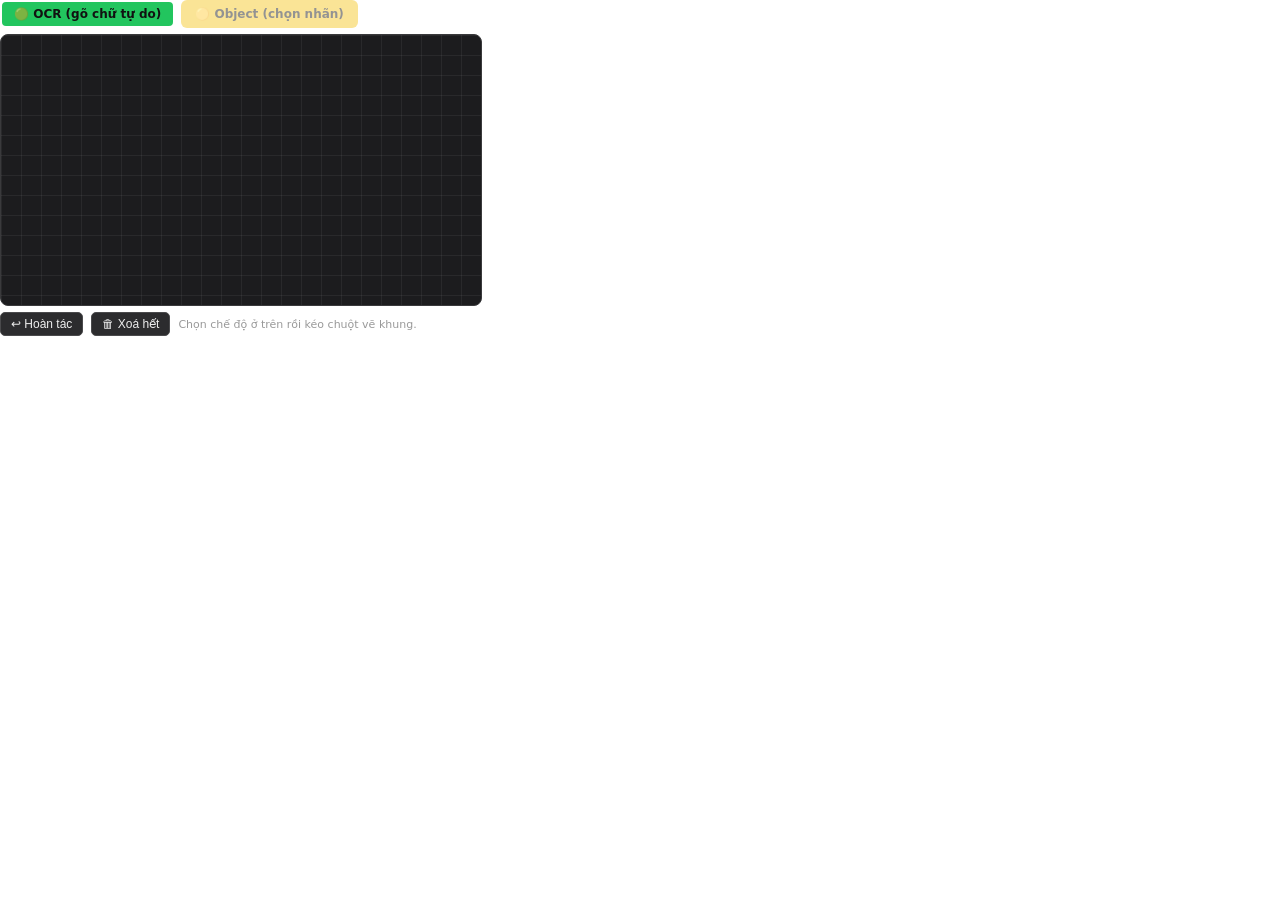
==== v3/online/objects_canvas_component/index.html @ 6bab939d "Second commit" ====
<!doctype html>
<html>
<head>
<meta charset="utf-8" />
<style>
  /* 2026-08-15 (theo yeu cau nguoi dung "khong tu suy luan, custom 2 loai box: xanh la = OCR
     go tu do, vang = Object voi dropdown 514 nhan gan lien tren box") - HTML5 canvas + JS
     thuan (khong React/fabric.js), giao tiep Streamlit qua dung giao thuc postMessage noi bo.
     Toan bo component nam trong 1 iframe DUY NHAT nen overlay input/select tren canvas KHONG
     dinh bug cross-iframe. */
  html, body { margin: 0; padding: 0; background: transparent; font-family: system-ui, -apple-system, sans-serif; }
  #wrap { display: inline-block; }
  #modebar { display: flex; gap: 6px; margin-bottom: 6px; }
  .mode-btn {
    border: 2px solid transparent; border-radius: 6px; padding: 5px 12px; font: 600 12px system-ui, sans-serif;
    cursor: pointer; color: #111;
  }
  #modeOcr { background: #22c55e; }
  #modeObject { background: #f5c518; }
  .mode-btn.active { border-color: #fff; box-shadow: 0 0 0 2px rgba(255,255,255,0.5); }
  .mode-btn.inactive { opacity: 0.45; }
  #stage {
    position: relative;
    background: #1c1c1e;
    border: 1px solid #3a3a3c;
    border-radius: 8px;
    overflow: hidden;
    cursor: crosshair;
    user-select: none;
  }
  #gridCanvas { display: block; }
  .box-editor {
    position: absolute;
    display: flex;
    gap: 3px;
    z-index: 10;
  }
  .box-edit-input {
    background: #2c2c2e; color: #4ade80;
    border: 1px solid #22c55e; border-radius: 4px;
    font: 600 12px/1.4 system-ui, sans-serif;
    padding: 2px 6px; outline: none;
  }
  .box-edit-select {
    background: #2c2c2e; color: #fde68a;
    border: 1px solid #f5c518; border-radius: 4px;
    font: 600 12px system-ui, sans-serif;
    padding: 2px 4px; outline: none; max-width: 200px;
  }
  .box-edit-count {
    background: #2c2c2e; color: #fde68a;
    border: 1px solid #f5c518; border-radius: 4px;
    font: 600 12px system-ui, sans-serif;
    padding: 2px 2px; outline: none; width: 34px; text-align: center;
  }
  .box-del {
    position: absolute;
    width: 16px; height: 16px;
    background: #d33; color: #fff;
    border-radius: 50%;
    font: 700 11px/16px system-ui, sans-serif;
    text-align: center;
    cursor: pointer;
    z-index: 9;
  }
  #toolbar { display: flex; gap: 8px; margin-top: 6px; align-items: center; flex-wrap: wrap; }
  #toolbar button {
    background: #2c2c2e; color: #eee; border: 1px solid #4a4a4c; border-radius: 5px;
    padding: 4px 10px; font-size: 12px; cursor: pointer;
  }
  #toolbar button:hover { background: #3a3a3c; }
  #hint { color: #999; font-size: 11px; }
</style>
</head>
<body>
<div id="wrap">
  <div id="modebar">
    <button id="modeOcr" class="mode-btn" type="button">🟢 OCR (gõ chữ tự do)</button>
    <button id="modeObject" class="mode-btn" type="button">🟡 Object (chọn nhãn)</button>
  </div>
  <div id="stage">
    <canvas id="gridCanvas"></canvas>
  </div>
  <div id="toolbar">
    <button id="undoBtn" title="Hoàn tác khung cuối">↩ Hoàn tác</button>
    <button id="clearBtn" title="Xoá hết">🗑 Xoá hết</button>
    <span id="hint">Chọn chế độ ở trên rồi kéo chuột vẽ khung.</span>
  </div>
</div>
<script>
(function () {
  var W = 480, H = 270;
  var LABELS = [];  // 514 nhan tieng Viet (tu Python truyen sang, xem objects_canvas.py)
  // box: {x0,y0,x1,y1, kind:"ocr"|"object", text (ocr), label (object), minCount (object)}
  var boxes = [];
  var mode = "ocr";  // che do dang chon de VE KHUNG MOI - khong anh huong khung da co
  var initialized = false;
  var drawing = false, curBox = null;
  var stage = document.getElementById("stage");
  var canvas = document.getElementById("gridCanvas");
  var ctx = canvas.getContext("2d");
  var modeOcrBtn = document.getElementById("modeOcr");
  var modeObjectBtn = document.getElementById("modeObject");

  var COLOR = { ocr: "#22c55e", object: "#f5c518" };

  function sendToStreamlit(type, data) {
    var out = Object.assign({ isStreamlitMessage: true, type: type }, data);
    window.parent.postMessage(out, "*");
  }
  function componentReady() { sendToStreamlit("streamlit:componentReady", { apiVersion: 1 }); }
  function setFrameHeight() {
    var h = stage.getBoundingClientRect().height + document.getElementById("modebar").offsetHeight + 50;
    sendToStreamlit("streamlit:setFrameHeight", { height: Math.ceil(h) });
  }
  function emitValue() {
    sendToStreamlit("streamlit:setComponentValue", { value: boxes.map(function (b) {
      return {
        x0: b.x0, y0: b.y0, x1: b.x1, y1: b.y1, kind: b.kind,
        text: b.text || "", label: b.label || "", minCount: b.minCount || 1,
      };
    }) });
  }

  function resize() {
    canvas.width = W; canvas.height = H;
    canvas.style.width = W + "px"; canvas.style.height = H + "px";
    stage.style.width = W + "px";
  }

  function updateModeButtons() {
    modeOcrBtn.className = "mode-btn " + (mode === "ocr" ? "active" : "inactive");
    modeObjectBtn.className = "mode-btn " + (mode === "object" ? "active" : "inactive");
  }

  function boxDisplayLabel(b) {
    if (b.kind === "ocr") return b.text || "";
    if (!b.label) return "";
    return b.minCount > 1 ? (b.label + " ×" + b.minCount) : b.label;
  }

  function draw() {
    ctx.clearRect(0, 0, W, H);
    ctx.strokeStyle = "rgba(255,255,255,0.06)";
    ctx.lineWidth = 1;
    for (var gx = 0; gx <= W; gx += 20) { ctx.beginPath(); ctx.moveTo(gx + 0.5, 0); ctx.lineTo(gx + 0.5, H); ctx.stroke(); }
    for (var gy = 0; gy <= H; gy += 20) { ctx.beginPath(); ctx.moveTo(0, gy + 0.5); ctx.lineTo(W, gy + 0.5); ctx.stroke(); }

    boxes.forEach(function (b, i) { drawBox(b, i); });
    if (curBox) drawBox(curBox, -1);

    syncOverlays();
  }

  function drawBox(b, idx) {
    var x = Math.min(b.x0, b.x1), y = Math.min(b.y0, b.y1);
    var w = Math.abs(b.x1 - b.x0), h = Math.abs(b.y1 - b.y0);
    var color = COLOR[b.kind] || COLOR.ocr;
    ctx.strokeStyle = color;
    ctx.lineWidth = 2;
    ctx.strokeRect(x, y, w, h);
    var text = boxDisplayLabel(b);
    if (text) {
      ctx.font = "600 12px system-ui, sans-serif";
      var icon = b.kind === "ocr" ? "🔤" : "🔲";
      var label = "#" + (idx + 1) + " " + icon + " " + text;
      var padX = 5;
      var tw = ctx.measureText(label).width + padX * 2;
      var chipY = y - 18 >= 0 ? y - 18 : y;
      ctx.fillStyle = color;
      ctx.fillRect(x, chipY, tw, 17);
      ctx.fillStyle = "#111";
      ctx.fillText(label, x + padX, chipY + 12);
    }
  }

  function syncOverlays() {
    var old = stage.querySelectorAll(".box-del");
    old.forEach(function (el) { el.remove(); });
    boxes.forEach(function (b, i) {
      var x = Math.min(b.x0, b.x1), y = Math.min(b.y0, b.y1);
      var w = Math.abs(b.x1 - b.x0);
      var del = document.createElement("div");
      del.className = "box-del";
      del.textContent = "×";
      del.style.left = (x + w - 8) + "px";
      del.style.top = (y - 8) + "px";
      del.title = "Xoá khung #" + (i + 1);
      del.addEventListener("mousedown", function (e) {
        e.stopPropagation();
        boxes.splice(i, 1);
        draw(); emitValue(); setFrameHeight();
      });
      stage.appendChild(del);
    });
  }

  // ----- OCR: 1 o text tu do (mau xanh la) -----
  function openOcrEditor(box, onDone) {
    var x = Math.min(box.x0, box.x1), y = Math.min(box.y0, box.y1);
    var w = Math.max(80, Math.abs(box.x1 - box.x0));
    var wrap = document.createElement("div");
    wrap.className = "box-editor";
    wrap.style.left = x + "px";
    wrap.style.top = (y - 24 >= 0 ? y - 24 : y) + "px";
    var input = document.createElement("input");
    input.className = "box-edit-input";
    input.type = "text";
    input.value = box.text || "";
    input.placeholder = "Chữ trên màn hình…";
    input.style.width = w + "px";
    wrap.appendChild(input);
    stage.appendChild(wrap);
    input.focus(); input.select();

    var done = false;
    function finish() {
      if (done) return;
      done = true;
      box.text = input.value.trim();
      wrap.remove();
      onDone();
    }
    input.addEventListener("keydown", function (e) {
      if (e.key === "Enter") finish();
      if (e.key === "Escape") finish();
    });
    input.addEventListener("blur", finish);
    wrap.addEventListener("mousedown", function (e) { e.stopPropagation(); });
  }

  // ----- Object: dropdown 514 nhan + o so luong toi thieu (mau vang) -----
  function openObjectEditor(box, onDone) {
    var x = Math.min(box.x0, box.x1), y = Math.min(box.y0, box.y1);
    var wrap = document.createElement("div");
    wrap.className = "box-editor";
    wrap.style.left = x + "px";
    wrap.style.top = (y - 26 >= 0 ? y - 26 : y) + "px";

    var select = document.createElement("select");
    select.className = "box-edit-select";
    var placeholder = document.createElement("option");
    placeholder.value = ""; placeholder.textContent = "— chọn nhãn —";
    select.appendChild(placeholder);
    LABELS.forEach(function (lb) {
      var opt = document.createElement("option");
      opt.value = lb; opt.textContent = lb;
      if (lb === box.label) opt.selected = true;
      select.appendChild(opt);
    });

    var count = document.createElement("input");
    count.className = "box-edit-count";
    count.type = "number"; count.min = "1"; count.value = box.minCount || 1;
    count.title = "Số lượng tối thiểu";

    wrap.appendChild(select);
    wrap.appendChild(count);
    stage.appendChild(wrap);
    select.focus();

    var done = false;
    function finish() {
      if (done) return;
      done = true;
      box.label = select.value;
      box.minCount = Math.max(1, parseInt(count.value, 10) || 1);
      wrap.remove();
      onDone();
    }
    select.addEventListener("change", function () {
      // chon xong nhan -> giu editor mo them chut de nguoi dung chinh so luong neu can, dong
      // khi they click ra ngoai (blur ca 2 o).
    });
    select.addEventListener("keydown", function (e) { if (e.key === "Escape") finish(); });
    count.addEventListener("keydown", function (e) { if (e.key === "Enter" || e.key === "Escape") finish(); });
    wrap.addEventListener("mousedown", function (e) { e.stopPropagation(); });
    wrap.addEventListener("focusout", function (e) {
      // dong khi focus roi khoi CA 2 o (khong phai chuyen qua lai giua select<->count)
      setTimeout(function () {
        if (!wrap.contains(document.activeElement)) finish();
      }, 0);
    });
  }

  function stageXY(evt) {
    var r = stage.getBoundingClientRect();
    return {
      x: Math.max(0, Math.min(W, evt.clientX - r.left)),
      y: Math.max(0, Math.min(H, evt.clientY - r.top)),
    };
  }

  stage.addEventListener("mousedown", function (e) {
    if (e.target !== canvas) return;
    var p = stageXY(e);
    drawing = true;
    curBox = { x0: p.x, y0: p.y, x1: p.x, y1: p.y, kind: mode, text: "", label: "", minCount: 1 };
  });
  window.addEventListener("mousemove", function (e) {
    if (!drawing || !curBox) return;
    var p = stageXY(e);
    curBox.x1 = p.x; curBox.y1 = p.y;
    draw();
  });
  window.addEventListener("mouseup", function () {
    if (!drawing || !curBox) return;
    drawing = false;
    var w = Math.abs(curBox.x1 - curBox.x0), h = Math.abs(curBox.y1 - curBox.y0);
    if (w < 8 || h < 8) { curBox = null; draw(); return; }
    var finished = curBox;
    curBox = null;
    boxes.push(finished);
    draw();
    var onDone = function () { draw(); emitValue(); setFrameHeight(); };
    if (finished.kind === "object") openObjectEditor(finished, onDone);
    else openOcrEditor(finished, onDone);
  });

  modeOcrBtn.addEventListener("click", function () { mode = "ocr"; updateModeButtons(); });
  modeObjectBtn.addEventListener("click", function () { mode = "object"; updateModeButtons(); });

  document.getElementById("undoBtn").addEventListener("click", function () {
    boxes.pop(); draw(); emitValue(); setFrameHeight();
  });
  document.getElementById("clearBtn").addEventListener("click", function () {
    boxes = []; draw(); emitValue(); setFrameHeight();
  });

  window.addEventListener("message", function (event) {
    if (!event.data || event.data.type !== "streamlit:render") return;
    var args = (event.data.args) || {};
    if (!initialized) {
      initialized = true;
      W = args.width || W;
      H = args.height || H;
      LABELS = args.labels || [];
      boxes = (args.boxes || []).map(function (b) {
        return {
          x0: b.x0, y0: b.y0, x1: b.x1, y1: b.y1, kind: b.kind || "ocr",
          text: b.text || "", label: b.label || "", minCount: b.minCount || 1,
        };
      });
      resize();
      draw();
      setFrameHeight();
    }
  });

  updateModeButtons();
  resize();
  draw();
  componentReady();
  setFrameHeight();
})();
</script>
</body>
</html>
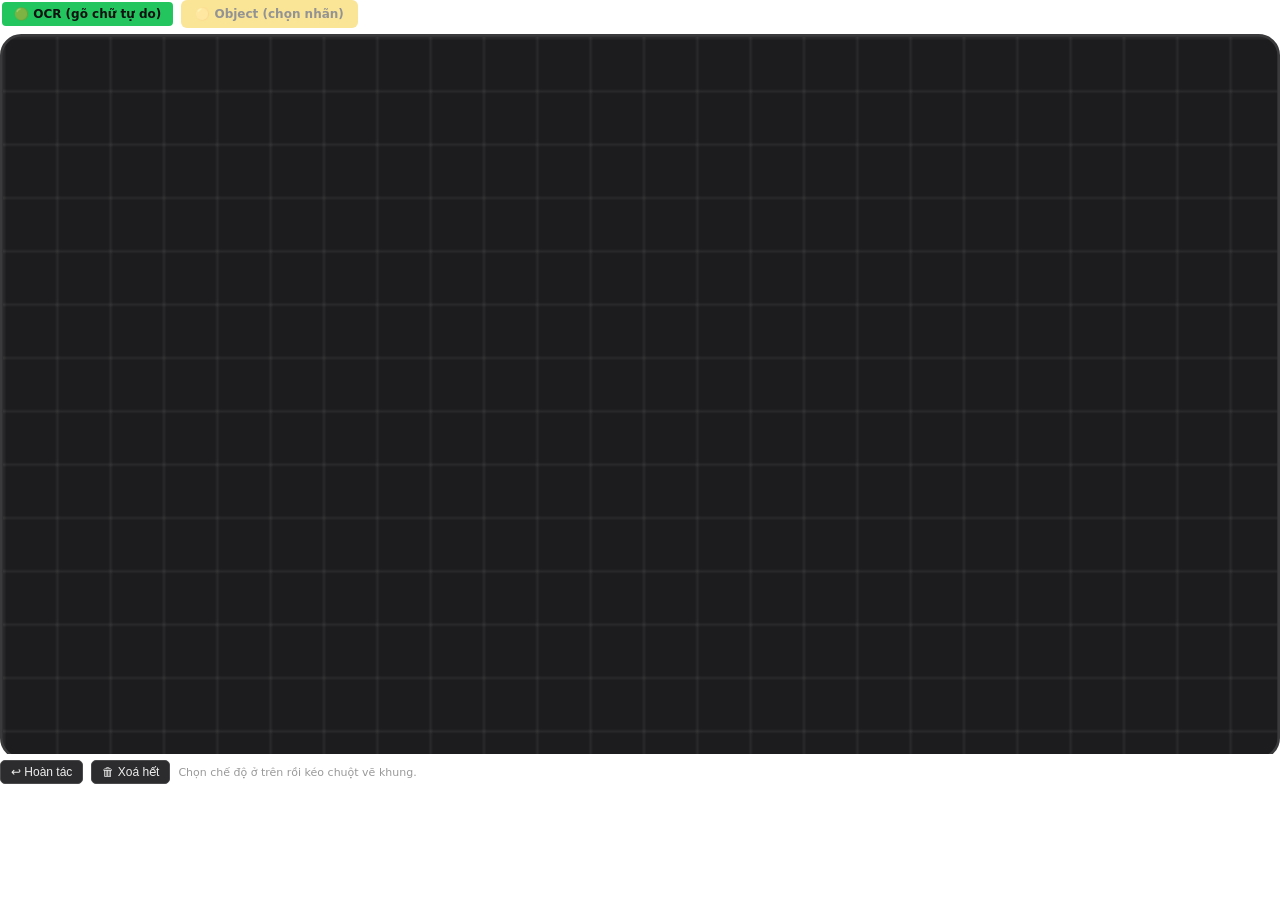
==== commit 4c87e5a2: "The Liem" ====
--- a/v3/online/objects_canvas_component/index.html
+++ b/v3/online/objects_canvas_component/index.html
@@ -1,358 +1,615 @@
 <!doctype html>
 <html>
+
 <head>
-<meta charset="utf-8" />
-<style>
-  /* 2026-08-15 (theo yeu cau nguoi dung "khong tu suy luan, custom 2 loai box: xanh la = OCR
+  <meta charset="utf-8" />
+  <style>
+    /* 2026-08-15 (theo yeu cau nguoi dung "khong tu suy luan, custom 2 loai box: xanh la = OCR
      go tu do, vang = Object voi dropdown 514 nhan gan lien tren box") - HTML5 canvas + JS
      thuan (khong React/fabric.js), giao tiep Streamlit qua dung giao thuc postMessage noi bo.
      Toan bo component nam trong 1 iframe DUY NHAT nen overlay input/select tren canvas KHONG
      dinh bug cross-iframe. */
-  html, body { margin: 0; padding: 0; background: transparent; font-family: system-ui, -apple-system, sans-serif; }
-  #wrap { display: inline-block; }
-  #modebar { display: flex; gap: 6px; margin-bottom: 6px; }
-  .mode-btn {
-    border: 2px solid transparent; border-radius: 6px; padding: 5px 12px; font: 600 12px system-ui, sans-serif;
-    cursor: pointer; color: #111;
-  }
-  #modeOcr { background: #22c55e; }
-  #modeObject { background: #f5c518; }
-  .mode-btn.active { border-color: #fff; box-shadow: 0 0 0 2px rgba(255,255,255,0.5); }
-  .mode-btn.inactive { opacity: 0.45; }
-  #stage {
-    position: relative;
-    background: #1c1c1e;
-    border: 1px solid #3a3a3c;
-    border-radius: 8px;
-    overflow: hidden;
-    cursor: crosshair;
-    user-select: none;
-  }
-  #gridCanvas { display: block; }
-  .box-editor {
-    position: absolute;
-    display: flex;
-    gap: 3px;
-    z-index: 10;
-  }
-  .box-edit-input {
-    background: #2c2c2e; color: #4ade80;
-    border: 1px solid #22c55e; border-radius: 4px;
-    font: 600 12px/1.4 system-ui, sans-serif;
-    padding: 2px 6px; outline: none;
-  }
-  .box-edit-select {
-    background: #2c2c2e; color: #fde68a;
-    border: 1px solid #f5c518; border-radius: 4px;
-    font: 600 12px system-ui, sans-serif;
-    padding: 2px 4px; outline: none; max-width: 200px;
-  }
-  .box-edit-count {
-    background: #2c2c2e; color: #fde68a;
-    border: 1px solid #f5c518; border-radius: 4px;
-    font: 600 12px system-ui, sans-serif;
-    padding: 2px 2px; outline: none; width: 34px; text-align: center;
-  }
-  .box-del {
-    position: absolute;
-    width: 16px; height: 16px;
-    background: #d33; color: #fff;
-    border-radius: 50%;
-    font: 700 11px/16px system-ui, sans-serif;
-    text-align: center;
-    cursor: pointer;
-    z-index: 9;
-  }
-  #toolbar { display: flex; gap: 8px; margin-top: 6px; align-items: center; flex-wrap: wrap; }
-  #toolbar button {
-    background: #2c2c2e; color: #eee; border: 1px solid #4a4a4c; border-radius: 5px;
-    padding: 4px 10px; font-size: 12px; cursor: pointer;
-  }
-  #toolbar button:hover { background: #3a3a3c; }
-  #hint { color: #999; font-size: 11px; }
-</style>
+    html,
+    body {
+      margin: 0;
+      padding: 0;
+      background: transparent;
+      font-family: system-ui, -apple-system, sans-serif;
+    }
+
+    /* 2026-08-18 (theo yeu cau nguoi dung: "phần box vẽ tự fit theo chiều ngang, không cố định"
+     - sau khi phat hien canvas co dinh 480px bi TRAN/CAT o card TRAKE moi (padding/border cua
+     card an vao ngan sach 480px, canvas cung 480px cung nhac khong con vua). #wrap TRUOC DAY
+     la "inline-block" (chi rong bang noi dung, khong bao gio > W) - doi sang "block" + width
+     100% de LAP DAY container Streamlit dat no vao (card TRAKE, hoac cot KIS/Q&A), thay vi bi
+     gioi han boi kich thuoc noi dung cu dinh. */
+    #wrap {
+      display: block;
+      width: 100%;
+    }
+
+    #modebar {
+      display: flex;
+      gap: 6px;
+      margin-bottom: 6px;
+    }
+
+    .mode-btn {
+      border: 2px solid transparent;
+      border-radius: 6px;
+      padding: 5px 12px;
+      font: 600 12px system-ui, sans-serif;
+      cursor: pointer;
+      color: #111;
+    }
+
+    #modeOcr {
+      background: #22c55e;
+    }
+
+    #modeObject {
+      background: #f5c518;
+    }
+
+    .mode-btn.active {
+      border-color: #fff;
+      box-shadow: 0 0 0 2px rgba(255, 255, 255, 0.5);
+    }
+
+    .mode-btn.inactive {
+      opacity: 0.45;
+    }
+
+    /* 2026-08-18: #stage GIU NGUYEN kich thuoc NOI BO co dinh W x H (he toa do ve khong doi,
+     moi logic drawBox/syncOverlays/openOcrEditor/openObjectEditor/stageXY... deu tinh theo
+     khong gian W x H nay) - #stageWrap (moi) moi la phan tu RESPONSIVE thuc su, dung CSS
+     `transform: scale()` de thu/phong TOAN BO #stage (canvas + moi overlay con) THEO CUNG 1
+     TI LE UNIFORM, giu nguyen vi tri tuong doi giua cac phan tu con (khong can sua tung cong
+     thuc toa do rieng le) - xem updateScale() trong JS. */
+    #stageWrap {
+      width: 100%;
+      position: relative;
+      overflow: hidden;
+    }
+
+    #stage {
+      position: relative;
+      background: #1c1c1e;
+      border: 1px solid #3a3a3c;
+      border-radius: 8px;
+      overflow: hidden;
+      cursor: crosshair;
+      user-select: none;
+      transform-origin: top left;
+      /* 2026-08-18 (theo yeu cau nguoi dung: "bên phải và ở dưới có bị che đi 1 xíu, thêm ít
+         padding để vừa khít") - nguyen nhan THAT khong phai thieu padding, ma la lech phep
+         tinh: mac dinh box-sizing:content-box, "width: Wpx" (JS dat) CHI la phan NOI DUNG,
+         border 1px moi canh CONG THEM ra ngoai -> kich thuoc thuc te render la (W+2)px, trong
+         khi updateScale() tinh ti le dua DUNG tren W (khong biet co border) -> sau scale, phan
+         du ~2px*ti_le tran nhe ra ngoai #stageWrap, bi cat/de len noi dung ke ben. Fix: doi
+         sang border-box - border nam GON trong dung W x H da khai bao, khop chinh xac voi phep
+         tinh scale, khong con du ra chut nao. */
+      box-sizing: border-box;
+    }
+
+    #gridCanvas {
+      display: block;
+    }
+
+    .box-editor {
+      position: absolute;
+      display: flex;
+      gap: 3px;
+      z-index: 10;
+    }
+
+    .box-edit-input {
+      background: #2c2c2e;
+      color: #4ade80;
+      border: 1px solid #22c55e;
+      border-radius: 4px;
+      font: 600 12px/1.4 system-ui, sans-serif;
+      padding: 2px 6px;
+      outline: none;
+    }
+
+    /* 2026-08-18 (theo yeu cau nguoi dung: "phần lọc object trên object box hơi khó tìm vì
+     người dùng không search similarity được, họ phải kéo kéo cả trăm từ để coi" - thay <select>
+     tinh (514 option, chi go-de-nhay-toi-prefix cua trinh duyet) bang 1 combobox TU LAM: o
+     text go de LOC (substring, khong phan biet dau - dung logic giong _strip_accents ben
+     Python) + danh sach goi y THA XUONG duoi, CHI CHO CHON tu danh sach (khong cho go tu do -
+     giu dung nguyen tac an toan da co: "KHÔNG còn suy luận/gợi ý mờ nào", xem docstring
+     objects_canvas.py). */
+    .box-edit-search-wrap {
+      position: relative;
+    }
+
+    .box-edit-search {
+      background: #2c2c2e;
+      color: #fde68a;
+      border: 1px solid #f5c518;
+      border-radius: 4px;
+      font: 600 12px system-ui, sans-serif;
+      padding: 2px 6px;
+      outline: none;
+      width: 160px;
+    }
+
+    .box-edit-dropdown {
+      position: absolute;
+      top: 100%;
+      left: 0;
+      margin-top: 2px;
+      z-index: 30;
+      background: #2c2c2e;
+      border: 1px solid #f5c518;
+      border-radius: 4px;
+      max-height: 160px;
+      overflow-y: auto;
+      width: 220px;
+      box-shadow: 0 4px 12px rgba(0, 0, 0, 0.5);
+    }
+
+    .box-edit-dropdown-item {
+      padding: 4px 8px;
+      font: 500 12px system-ui, sans-serif;
+      color: #fde68a;
+      cursor: pointer;
+      white-space: nowrap;
+      overflow: hidden;
+      text-overflow: ellipsis;
+    }
+
+    .box-edit-dropdown-item.highlight,
+    .box-edit-dropdown-item:hover {
+      background: #f5c518;
+      color: #111;
+    }
+
+    .box-edit-dropdown-empty {
+      padding: 4px 8px;
+      font: 500 12px system-ui, sans-serif;
+      color: #888;
+    }
+
+    .box-edit-count {
+      background: #2c2c2e;
+      color: #fde68a;
+      border: 1px solid #f5c518;
+      border-radius: 4px;
+      font: 600 12px system-ui, sans-serif;
+      padding: 2px 2px;
+      outline: none;
+      width: 34px;
+      text-align: center;
+    }
+
+    .box-del {
+      position: absolute;
+      width: 16px;
+      height: 16px;
+      background: #d33;
+      color: #fff;
+      border-radius: 50%;
+      font: 700 11px/16px system-ui, sans-serif;
+      text-align: center;
+      cursor: pointer;
+      z-index: 9;
+    }
+
+    #toolbar {
+      display: flex;
+      gap: 8px;
+      margin-top: 6px;
+      align-items: center;
+      flex-wrap: wrap;
+    }
+
+    #toolbar button {
+      background: #2c2c2e;
+      color: #eee;
+      border: 1px solid #4a4a4c;
+      border-radius: 5px;
+      padding: 4px 10px;
+      font-size: 12px;
+      cursor: pointer;
+    }
+
+    #toolbar button:hover {
+      background: #3a3a3c;
+    }
+
+    #hint {
+      color: #999;
+      font-size: 11px;
+    }
+  </style>
 </head>
+
 <body>
-<div id="wrap">
-  <div id="modebar">
-    <button id="modeOcr" class="mode-btn" type="button">🟢 OCR (gõ chữ tự do)</button>
-    <button id="modeObject" class="mode-btn" type="button">🟡 Object (chọn nhãn)</button>
+  <div id="wrap">
+    <div id="modebar">
+      <button id="modeOcr" class="mode-btn" type="button">🟢 OCR (gõ chữ tự do)</button>
+      <button id="modeObject" class="mode-btn" type="button">🟡 Object (chọn nhãn)</button>
+    </div>
+    <div id="stageWrap">
+      <div id="stage">
+        <canvas id="gridCanvas"></canvas>
+      </div>
+    </div>
+    <div id="toolbar">
+      <button id="undoBtn" title="Hoàn tác khung cuối">↩ Hoàn tác</button>
+      <button id="clearBtn" title="Xoá hết">🗑 Xoá hết</button>
+      <span id="hint">Chọn chế độ ở trên rồi kéo chuột vẽ khung.</span>
+    </div>
   </div>
-  <div id="stage">
-    <canvas id="gridCanvas"></canvas>
-  </div>
-  <div id="toolbar">
-    <button id="undoBtn" title="Hoàn tác khung cuối">↩ Hoàn tác</button>
-    <button id="clearBtn" title="Xoá hết">🗑 Xoá hết</button>
-    <span id="hint">Chọn chế độ ở trên rồi kéo chuột vẽ khung.</span>
-  </div>
-</div>
-<script>
-(function () {
-  var W = 480, H = 270;
-  var LABELS = [];  // 514 nhan tieng Viet (tu Python truyen sang, xem objects_canvas.py)
-  // box: {x0,y0,x1,y1, kind:"ocr"|"object", text (ocr), label (object), minCount (object)}
-  var boxes = [];
-  var mode = "ocr";  // che do dang chon de VE KHUNG MOI - khong anh huong khung da co
-  var initialized = false;
-  var drawing = false, curBox = null;
-  var stage = document.getElementById("stage");
-  var canvas = document.getElementById("gridCanvas");
-  var ctx = canvas.getContext("2d");
-  var modeOcrBtn = document.getElementById("modeOcr");
-  var modeObjectBtn = document.getElementById("modeObject");
-
-  var COLOR = { ocr: "#22c55e", object: "#f5c518" };
-
-  function sendToStreamlit(type, data) {
-    var out = Object.assign({ isStreamlitMessage: true, type: type }, data);
-    window.parent.postMessage(out, "*");
-  }
-  function componentReady() { sendToStreamlit("streamlit:componentReady", { apiVersion: 1 }); }
-  function setFrameHeight() {
-    var h = stage.getBoundingClientRect().height + document.getElementById("modebar").offsetHeight + 50;
-    sendToStreamlit("streamlit:setFrameHeight", { height: Math.ceil(h) });
-  }
-  function emitValue() {
-    sendToStreamlit("streamlit:setComponentValue", { value: boxes.map(function (b) {
-      return {
-        x0: b.x0, y0: b.y0, x1: b.x1, y1: b.y1, kind: b.kind,
-        text: b.text || "", label: b.label || "", minCount: b.minCount || 1,
-      };
-    }) });
-  }
-
-  function resize() {
-    canvas.width = W; canvas.height = H;
-    canvas.style.width = W + "px"; canvas.style.height = H + "px";
-    stage.style.width = W + "px";
-  }
-
-  function updateModeButtons() {
-    modeOcrBtn.className = "mode-btn " + (mode === "ocr" ? "active" : "inactive");
-    modeObjectBtn.className = "mode-btn " + (mode === "object" ? "active" : "inactive");
-  }
-
-  function boxDisplayLabel(b) {
-    if (b.kind === "ocr") return b.text || "";
-    if (!b.label) return "";
-    return b.minCount > 1 ? (b.label + " ×" + b.minCount) : b.label;
-  }
-
-  function draw() {
-    ctx.clearRect(0, 0, W, H);
-    ctx.strokeStyle = "rgba(255,255,255,0.06)";
-    ctx.lineWidth = 1;
-    for (var gx = 0; gx <= W; gx += 20) { ctx.beginPath(); ctx.moveTo(gx + 0.5, 0); ctx.lineTo(gx + 0.5, H); ctx.stroke(); }
-    for (var gy = 0; gy <= H; gy += 20) { ctx.beginPath(); ctx.moveTo(0, gy + 0.5); ctx.lineTo(W, gy + 0.5); ctx.stroke(); }
-
-    boxes.forEach(function (b, i) { drawBox(b, i); });
-    if (curBox) drawBox(curBox, -1);
-
-    syncOverlays();
-  }
-
-  function drawBox(b, idx) {
-    var x = Math.min(b.x0, b.x1), y = Math.min(b.y0, b.y1);
-    var w = Math.abs(b.x1 - b.x0), h = Math.abs(b.y1 - b.y0);
-    var color = COLOR[b.kind] || COLOR.ocr;
-    ctx.strokeStyle = color;
-    ctx.lineWidth = 2;
-    ctx.strokeRect(x, y, w, h);
-    var text = boxDisplayLabel(b);
-    if (text) {
-      ctx.font = "600 12px system-ui, sans-serif";
-      var icon = b.kind === "ocr" ? "🔤" : "🔲";
-      var label = "#" + (idx + 1) + " " + icon + " " + text;
-      var padX = 5;
-      var tw = ctx.measureText(label).width + padX * 2;
-      var chipY = y - 18 >= 0 ? y - 18 : y;
-      ctx.fillStyle = color;
-      ctx.fillRect(x, chipY, tw, 17);
-      ctx.fillStyle = "#111";
-      ctx.fillText(label, x + padX, chipY + 12);
-    }
-  }
-
-  function syncOverlays() {
-    var old = stage.querySelectorAll(".box-del");
-    old.forEach(function (el) { el.remove(); });
-    boxes.forEach(function (b, i) {
-      var x = Math.min(b.x0, b.x1), y = Math.min(b.y0, b.y1);
-      var w = Math.abs(b.x1 - b.x0);
-      var del = document.createElement("div");
-      del.className = "box-del";
-      del.textContent = "×";
-      del.style.left = (x + w - 8) + "px";
-      del.style.top = (y - 8) + "px";
-      del.title = "Xoá khung #" + (i + 1);
-      del.addEventListener("mousedown", function (e) {
-        e.stopPropagation();
-        boxes.splice(i, 1);
-        draw(); emitValue(); setFrameHeight();
+  <script>
+    (function () {
+      var W = 480, H = 270;
+      var LABELS = [];  // 514 nhan tieng Viet (tu Python truyen sang, xem objects_canvas.py)
+      // box: {x0,y0,x1,y1, kind:"ocr"|"object", text (ocr), label (object), minCount (object)}
+      var boxes = [];
+      var mode = "ocr";  // che do dang chon de VE KHUNG MOI - khong anh huong khung da co
+      var initialized = false;
+      var drawing = false, curBox = null;
+      var stage = document.getElementById("stage");
+      var canvas = document.getElementById("gridCanvas");
+      var ctx = canvas.getContext("2d");
+      var modeOcrBtn = document.getElementById("modeOcr");
+      var modeObjectBtn = document.getElementById("modeObject");
+
+      var COLOR = { ocr: "#22c55e", object: "#f5c518" };
+
+      function sendToStreamlit(type, data) {
+        var out = Object.assign({ isStreamlitMessage: true, type: type }, data);
+        window.parent.postMessage(out, "*");
+      }
+      function componentReady() { sendToStreamlit("streamlit:componentReady", { apiVersion: 1 }); }
+      function setFrameHeight() {
+        var h = stage.getBoundingClientRect().height + document.getElementById("modebar").offsetHeight + 50;
+        sendToStreamlit("streamlit:setFrameHeight", { height: Math.ceil(h) });
+      }
+      function emitValue() {
+        sendToStreamlit("streamlit:setComponentValue", {
+          value: boxes.map(function (b) {
+            return {
+              x0: b.x0, y0: b.y0, x1: b.x1, y1: b.y1, kind: b.kind,
+              text: b.text || "", label: b.label || "", minCount: b.minCount || 1,
+            };
+          })
+        });
+      }
+
+      function resize() {
+        // #stage/#canvas GIU NGUYEN kich thuoc noi bo co dinh W x H - #stageWrap (CSS) moi la
+        // phan tu co width:100% thuc su, updateScale() se THU/PHONG toan bo #stage cho vua no.
+        canvas.width = W; canvas.height = H;
+        canvas.style.width = W + "px"; canvas.style.height = H + "px";
+        stage.style.width = W + "px";
+        updateScale();
+      }
+
+      // 2026-08-18 (theo yeu cau nguoi dung: "phần box vẽ tự fit theo chiều ngang, không cố
+      // định") - #stage/canvas van VE theo he toa do noi bo CO DINH W x H (khong doi bat ky logic
+      // toa do nao khac trong file nay), CHI thu/phong TRUC QUAN bang CSS transform:scale() de
+      // vua khop chieu rong THAT SU cua #stageWrap (container Streamlit dat component vao, vd the
+      // Mốc TRAKE 480px, hoac cot rong hon o KIS/Q&A) - dung mot lan DUY NHAT o day, KHONG can sua
+      // rieng tung cong thuc toa do (drawBox/syncOverlays/openOcrEditor/openObjectEditor) vi
+      // transform ap dung DONG BO cho toan bo cay con, giu nguyen vi tri tuong doi giua chung.
+      function updateScale() {
+        var wrap = document.getElementById("stageWrap");
+        var availW = wrap.getBoundingClientRect().width;
+        var scale = availW > 0 ? availW / W : 1;
+        stage.style.transform = "scale(" + scale + ")";
+        wrap.style.height = Math.ceil(H * scale) + "px";
+        setFrameHeight();
+      }
+
+      function updateModeButtons() {
+        modeOcrBtn.className = "mode-btn " + (mode === "ocr" ? "active" : "inactive");
+        modeObjectBtn.className = "mode-btn " + (mode === "object" ? "active" : "inactive");
+      }
+
+      function boxDisplayLabel(b) {
+        if (b.kind === "ocr") return b.text || "";
+        if (!b.label) return "";
+        return b.minCount > 1 ? (b.label + " ×" + b.minCount) : b.label;
+      }
+
+      function draw() {
+        ctx.clearRect(0, 0, W, H);
+        ctx.strokeStyle = "rgba(255,255,255,0.06)";
+        ctx.lineWidth = 1;
+        for (var gx = 0; gx <= W; gx += 20) { ctx.beginPath(); ctx.moveTo(gx + 0.5, 0); ctx.lineTo(gx + 0.5, H); ctx.stroke(); }
+        for (var gy = 0; gy <= H; gy += 20) { ctx.beginPath(); ctx.moveTo(0, gy + 0.5); ctx.lineTo(W, gy + 0.5); ctx.stroke(); }
+
+        boxes.forEach(function (b, i) { drawBox(b, i); });
+        if (curBox) drawBox(curBox, -1);
+
+        syncOverlays();
+      }
+
+      function drawBox(b, idx) {
+        var x = Math.min(b.x0, b.x1), y = Math.min(b.y0, b.y1);
+        var w = Math.abs(b.x1 - b.x0), h = Math.abs(b.y1 - b.y0);
+        var color = COLOR[b.kind] || COLOR.ocr;
+        ctx.strokeStyle = color;
+        ctx.lineWidth = 2;
+        ctx.strokeRect(x, y, w, h);
+        var text = boxDisplayLabel(b);
+        if (text) {
+          ctx.font = "600 12px system-ui, sans-serif";
+          var icon = b.kind === "ocr" ? "🔤" : "🔲";
+          var label = "#" + (idx + 1) + " " + icon + " " + text;
+          var padX = 5;
+          var tw = ctx.measureText(label).width + padX * 2;
+          var chipY = y - 18 >= 0 ? y - 18 : y;
+          ctx.fillStyle = color;
+          ctx.fillRect(x, chipY, tw, 17);
+          ctx.fillStyle = "#111";
+          ctx.fillText(label, x + padX, chipY + 12);
+        }
+      }
+
+      function syncOverlays() {
+        var old = stage.querySelectorAll(".box-del");
+        old.forEach(function (el) { el.remove(); });
+        boxes.forEach(function (b, i) {
+          var x = Math.min(b.x0, b.x1), y = Math.min(b.y0, b.y1);
+          var w = Math.abs(b.x1 - b.x0);
+          var del = document.createElement("div");
+          del.className = "box-del";
+          del.textContent = "×";
+          del.style.left = (x + w - 8) + "px";
+          del.style.top = (y - 8) + "px";
+          del.title = "Xoá khung #" + (i + 1);
+          del.addEventListener("mousedown", function (e) {
+            e.stopPropagation();
+            boxes.splice(i, 1);
+            draw(); emitValue(); setFrameHeight();
+          });
+          stage.appendChild(del);
+        });
+      }
+
+      // ----- OCR: 1 o text tu do (mau xanh la) -----
+      function openOcrEditor(box, onDone) {
+        var x = Math.min(box.x0, box.x1), y = Math.min(box.y0, box.y1);
+        var w = Math.max(80, Math.abs(box.x1 - box.x0));
+        var wrap = document.createElement("div");
+        wrap.className = "box-editor";
+        wrap.style.left = x + "px";
+        wrap.style.top = (y - 24 >= 0 ? y - 24 : y) + "px";
+        var input = document.createElement("input");
+        input.className = "box-edit-input";
+        input.type = "text";
+        input.value = box.text || "";
+        input.placeholder = "Chữ trên màn hình…";
+        input.style.width = w + "px";
+        wrap.appendChild(input);
+        stage.appendChild(wrap);
+        input.focus(); input.select();
+
+        var done = false;
+        function finish() {
+          if (done) return;
+          done = true;
+          box.text = input.value.trim();
+          wrap.remove();
+          onDone();
+        }
+        input.addEventListener("keydown", function (e) {
+          if (e.key === "Enter") finish();
+          if (e.key === "Escape") finish();
+        });
+        input.addEventListener("blur", finish);
+        wrap.addEventListener("mousedown", function (e) { e.stopPropagation(); });
+      }
+
+      // 2026-08-18: dung chung voi tier1_filter.py::_strip_accents ben Python (khong phan biet
+      // dau) - JS khong decompose "đ" qua NFD nhu cac ky tu co dau phu khac nen phai thay tay.
+      function stripAccents(s) {
+        return s.normalize("NFD").replace(/[̀-ͯ]/g, "").replace(/đ/g, "d").replace(/Đ/g, "d").toLowerCase();
+      }
+
+      // ----- Object: o TIM KIEM (combobox tu lam, thay <select> tinh) + o so luong toi thieu -----
+      function openObjectEditor(box, onDone) {
+        var x = Math.min(box.x0, box.x1), y = Math.min(box.y0, box.y1);
+        var wrap = document.createElement("div");
+        wrap.className = "box-editor";
+        wrap.style.left = x + "px";
+        wrap.style.top = (y - 26 >= 0 ? y - 26 : y) + "px";
+
+        var searchWrap = document.createElement("div");
+        searchWrap.className = "box-edit-search-wrap";
+        var search = document.createElement("input");
+        search.className = "box-edit-search";
+        search.type = "text";
+        search.placeholder = "Gõ để tìm nhãn…";
+        search.value = box.label || "";
+        searchWrap.appendChild(search);
+
+        var dropdown = document.createElement("div");
+        dropdown.className = "box-edit-dropdown";
+        dropdown.style.display = "none";
+        searchWrap.appendChild(dropdown);
+
+        var count = document.createElement("input");
+        count.className = "box-edit-count";
+        count.type = "number"; count.min = "1"; count.value = box.minCount || 1;
+        count.title = "Số lượng tối thiểu";
+
+        wrap.appendChild(searchWrap);
+        wrap.appendChild(count);
+        stage.appendChild(wrap);
+        search.focus(); search.select();
+
+        var filtered = [];
+        var highlightIdx = -1;
+
+        function renderDropdown() {
+          dropdown.innerHTML = "";
+          if (filtered.length === 0) {
+            var empty = document.createElement("div");
+            empty.className = "box-edit-dropdown-empty";
+            empty.textContent = "Không tìm thấy nhãn nào khớp";
+            dropdown.appendChild(empty);
+          } else {
+            filtered.forEach(function (lb, i) {
+              var item = document.createElement("div");
+              item.className = "box-edit-dropdown-item" + (i === highlightIdx ? " highlight" : "");
+              item.textContent = lb;
+              // mousedown (khong phai click) + preventDefault: tranh input bi BLUR truoc khi
+              // click duoc dang ky, se lam finish() chay som va xoa mat dropdown truoc khi chon.
+              item.addEventListener("mousedown", function (e) { e.preventDefault(); selectLabel(lb); });
+              dropdown.appendChild(item);
+            });
+          }
+          dropdown.style.display = "block";
+        }
+
+        function updateFilter() {
+          var q = stripAccents(search.value.trim());
+          if (!q) {
+            filtered = LABELS.slice(0, 30);  // chua go gi -> goi y 30 nhan dau (da sap xep bang chu cai)
+          } else {
+            filtered = LABELS.filter(function (lb) { return stripAccents(lb).indexOf(q) !== -1; }).slice(0, 30);
+          }
+          highlightIdx = filtered.length ? 0 : -1;
+          renderDropdown();
+        }
+
+        function selectLabel(lb) {
+          box.label = lb;
+          search.value = lb;
+          dropdown.style.display = "none";
+        }
+
+        search.addEventListener("input", updateFilter);
+        search.addEventListener("focus", updateFilter);
+        search.addEventListener("keydown", function (e) {
+          if (e.key === "ArrowDown") {
+            e.preventDefault();
+            if (filtered.length) { highlightIdx = (highlightIdx + 1) % filtered.length; renderDropdown(); }
+          } else if (e.key === "ArrowUp") {
+            e.preventDefault();
+            if (filtered.length) { highlightIdx = (highlightIdx - 1 + filtered.length) % filtered.length; renderDropdown(); }
+          } else if (e.key === "Enter") {
+            e.preventDefault();
+            if (highlightIdx >= 0 && filtered[highlightIdx]) selectLabel(filtered[highlightIdx]);
+          } else if (e.key === "Escape") {
+            finish();
+          }
+        });
+        count.addEventListener("keydown", function (e) { if (e.key === "Enter" || e.key === "Escape") finish(); });
+
+        var done = false;
+        function finish() {
+          if (done) return;
+          done = true;
+          // AN TOAN (giu dung nguyen tac cu "KHÔNG còn suy luận/gợi ý mờ nào"): box.label CHI
+          // duoc gan qua selectLabel() (dung 1 trong LABELS) - go chu ma khong bam chon thi
+          // KHONG duoc tinh, tranh nham "chuoi go do" thanh nhan that.
+          if (LABELS.indexOf(box.label) === -1) box.label = "";
+          box.minCount = Math.max(1, parseInt(count.value, 10) || 1);
+          wrap.remove();
+          onDone();
+        }
+        wrap.addEventListener("mousedown", function (e) { e.stopPropagation(); });
+        wrap.addEventListener("focusout", function (e) {
+          // dong khi focus roi khoi CA 2 o (khong phai chuyen qua lai giua search<->count)
+          setTimeout(function () {
+            if (!wrap.contains(document.activeElement)) finish();
+          }, 0);
+        });
+      }
+
+      function stageXY(evt) {
+        // 2026-08-18: #stage co the dang bi CSS transform:scale() (xem updateScale()) - r.width/
+        // r.height la kich thuoc HIEN THI THUC TE (sau scale), can quy doi NGUOC ve khong gian noi
+        // bo W x H (khong gian TAT CA logic con lai trong file nay dang dung) truoc khi so sanh.
+        var r = stage.getBoundingClientRect();
+        var scaleX = r.width > 0 ? W / r.width : 1;
+        var scaleY = r.height > 0 ? H / r.height : 1;
+        return {
+          x: Math.max(0, Math.min(W, (evt.clientX - r.left) * scaleX) - 5),
+          y: Math.max(0, Math.min(H, (evt.clientY - r.top) * scaleY)),
+        };
+      }
+
+      stage.addEventListener("mousedown", function (e) {
+        if (e.target !== canvas) return;
+        var p = stageXY(e);
+        drawing = true;
+        curBox = { x0: p.x, y0: p.y, x1: p.x, y1: p.y, kind: mode, text: "", label: "", minCount: 1 };
       });
-      stage.appendChild(del);
-    });
-  }
-
-  // ----- OCR: 1 o text tu do (mau xanh la) -----
-  function openOcrEditor(box, onDone) {
-    var x = Math.min(box.x0, box.x1), y = Math.min(box.y0, box.y1);
-    var w = Math.max(80, Math.abs(box.x1 - box.x0));
-    var wrap = document.createElement("div");
-    wrap.className = "box-editor";
-    wrap.style.left = x + "px";
-    wrap.style.top = (y - 24 >= 0 ? y - 24 : y) + "px";
-    var input = document.createElement("input");
-    input.className = "box-edit-input";
-    input.type = "text";
-    input.value = box.text || "";
-    input.placeholder = "Chữ trên màn hình…";
-    input.style.width = w + "px";
-    wrap.appendChild(input);
-    stage.appendChild(wrap);
-    input.focus(); input.select();
-
-    var done = false;
-    function finish() {
-      if (done) return;
-      done = true;
-      box.text = input.value.trim();
-      wrap.remove();
-      onDone();
-    }
-    input.addEventListener("keydown", function (e) {
-      if (e.key === "Enter") finish();
-      if (e.key === "Escape") finish();
-    });
-    input.addEventListener("blur", finish);
-    wrap.addEventListener("mousedown", function (e) { e.stopPropagation(); });
-  }
-
-  // ----- Object: dropdown 514 nhan + o so luong toi thieu (mau vang) -----
-  function openObjectEditor(box, onDone) {
-    var x = Math.min(box.x0, box.x1), y = Math.min(box.y0, box.y1);
-    var wrap = document.createElement("div");
-    wrap.className = "box-editor";
-    wrap.style.left = x + "px";
-    wrap.style.top = (y - 26 >= 0 ? y - 26 : y) + "px";
-
-    var select = document.createElement("select");
-    select.className = "box-edit-select";
-    var placeholder = document.createElement("option");
-    placeholder.value = ""; placeholder.textContent = "— chọn nhãn —";
-    select.appendChild(placeholder);
-    LABELS.forEach(function (lb) {
-      var opt = document.createElement("option");
-      opt.value = lb; opt.textContent = lb;
-      if (lb === box.label) opt.selected = true;
-      select.appendChild(opt);
-    });
-
-    var count = document.createElement("input");
-    count.className = "box-edit-count";
-    count.type = "number"; count.min = "1"; count.value = box.minCount || 1;
-    count.title = "Số lượng tối thiểu";
-
-    wrap.appendChild(select);
-    wrap.appendChild(count);
-    stage.appendChild(wrap);
-    select.focus();
-
-    var done = false;
-    function finish() {
-      if (done) return;
-      done = true;
-      box.label = select.value;
-      box.minCount = Math.max(1, parseInt(count.value, 10) || 1);
-      wrap.remove();
-      onDone();
-    }
-    select.addEventListener("change", function () {
-      // chon xong nhan -> giu editor mo them chut de nguoi dung chinh so luong neu can, dong
-      // khi they click ra ngoai (blur ca 2 o).
-    });
-    select.addEventListener("keydown", function (e) { if (e.key === "Escape") finish(); });
-    count.addEventListener("keydown", function (e) { if (e.key === "Enter" || e.key === "Escape") finish(); });
-    wrap.addEventListener("mousedown", function (e) { e.stopPropagation(); });
-    wrap.addEventListener("focusout", function (e) {
-      // dong khi focus roi khoi CA 2 o (khong phai chuyen qua lai giua select<->count)
-      setTimeout(function () {
-        if (!wrap.contains(document.activeElement)) finish();
-      }, 0);
-    });
-  }
-
-  function stageXY(evt) {
-    var r = stage.getBoundingClientRect();
-    return {
-      x: Math.max(0, Math.min(W, evt.clientX - r.left)),
-      y: Math.max(0, Math.min(H, evt.clientY - r.top)),
-    };
-  }
-
-  stage.addEventListener("mousedown", function (e) {
-    if (e.target !== canvas) return;
-    var p = stageXY(e);
-    drawing = true;
-    curBox = { x0: p.x, y0: p.y, x1: p.x, y1: p.y, kind: mode, text: "", label: "", minCount: 1 };
-  });
-  window.addEventListener("mousemove", function (e) {
-    if (!drawing || !curBox) return;
-    var p = stageXY(e);
-    curBox.x1 = p.x; curBox.y1 = p.y;
-    draw();
-  });
-  window.addEventListener("mouseup", function () {
-    if (!drawing || !curBox) return;
-    drawing = false;
-    var w = Math.abs(curBox.x1 - curBox.x0), h = Math.abs(curBox.y1 - curBox.y0);
-    if (w < 8 || h < 8) { curBox = null; draw(); return; }
-    var finished = curBox;
-    curBox = null;
-    boxes.push(finished);
-    draw();
-    var onDone = function () { draw(); emitValue(); setFrameHeight(); };
-    if (finished.kind === "object") openObjectEditor(finished, onDone);
-    else openOcrEditor(finished, onDone);
-  });
-
-  modeOcrBtn.addEventListener("click", function () { mode = "ocr"; updateModeButtons(); });
-  modeObjectBtn.addEventListener("click", function () { mode = "object"; updateModeButtons(); });
-
-  document.getElementById("undoBtn").addEventListener("click", function () {
-    boxes.pop(); draw(); emitValue(); setFrameHeight();
-  });
-  document.getElementById("clearBtn").addEventListener("click", function () {
-    boxes = []; draw(); emitValue(); setFrameHeight();
-  });
-
-  window.addEventListener("message", function (event) {
-    if (!event.data || event.data.type !== "streamlit:render") return;
-    var args = (event.data.args) || {};
-    if (!initialized) {
-      initialized = true;
-      W = args.width || W;
-      H = args.height || H;
-      LABELS = args.labels || [];
-      boxes = (args.boxes || []).map(function (b) {
-        return {
-          x0: b.x0, y0: b.y0, x1: b.x1, y1: b.y1, kind: b.kind || "ocr",
-          text: b.text || "", label: b.label || "", minCount: b.minCount || 1,
-        };
+      window.addEventListener("mousemove", function (e) {
+        if (!drawing || !curBox) return;
+        var p = stageXY(e);
+        curBox.x1 = p.x; curBox.y1 = p.y;
+        draw();
       });
+      window.addEventListener("mouseup", function () {
+        if (!drawing || !curBox) return;
+        drawing = false;
+        var w = Math.abs(curBox.x1 - curBox.x0), h = Math.abs(curBox.y1 - curBox.y0);
+        if (w < 8 || h < 8) { curBox = null; draw(); return; }
+        var finished = curBox;
+        curBox = null;
+        boxes.push(finished);
+        draw();
+        var onDone = function () { draw(); emitValue(); setFrameHeight(); };
+        if (finished.kind === "object") openObjectEditor(finished, onDone);
+        else openOcrEditor(finished, onDone);
+      });
+
+      modeOcrBtn.addEventListener("click", function () { mode = "ocr"; updateModeButtons(); });
+      modeObjectBtn.addEventListener("click", function () { mode = "object"; updateModeButtons(); });
+
+      document.getElementById("undoBtn").addEventListener("click", function () {
+        boxes.pop(); draw(); emitValue(); setFrameHeight();
+      });
+      document.getElementById("clearBtn").addEventListener("click", function () {
+        boxes = []; draw(); emitValue(); setFrameHeight();
+      });
+
+      window.addEventListener("message", function (event) {
+        if (!event.data || event.data.type !== "streamlit:render") return;
+        var args = (event.data.args) || {};
+        if (!initialized) {
+          initialized = true;
+          W = args.width || W;
+          H = args.height || H;
+          LABELS = args.labels || [];
+          boxes = (args.boxes || []).map(function (b) {
+            return {
+              x0: b.x0, y0: b.y0, x1: b.x1, y1: b.y1, kind: b.kind || "ocr",
+              text: b.text || "", label: b.label || "", minCount: b.minCount || 1,
+            };
+          });
+          resize();
+          draw();
+          setFrameHeight();
+        }
+      });
+
+      updateModeButtons();
       resize();
       draw();
+      componentReady();
       setFrameHeight();
-    }
-  });
-
-  updateModeButtons();
-  resize();
-  draw();
-  componentReady();
-  setFrameHeight();
-})();
-</script>
+
+      // 2026-08-18: tu dong cap nhat scale khi #stageWrap DOI KICH THUOC (vd nguoi dung keo thanh
+      // cuon ngang cua hang mốc TRAKE lam iframe hien ra/an di, resize cua so, sidebar dong/mo...)
+      // - ResizeObserver dang tin cay hon window.resize (bat duoc ca thay doi KHONG do window gay
+      // ra, vd container cha doi kich thuoc do CSS/layout khac, khong phai do nguoi dung keo cua so).
+      if (window.ResizeObserver) {
+        new ResizeObserver(function () { updateScale(); }).observe(document.getElementById("stageWrap"));
+      } else {
+        window.addEventListener("resize", updateScale);
+      }
+    })();
+  </script>
 </body>
-</html>
+
+</html>
